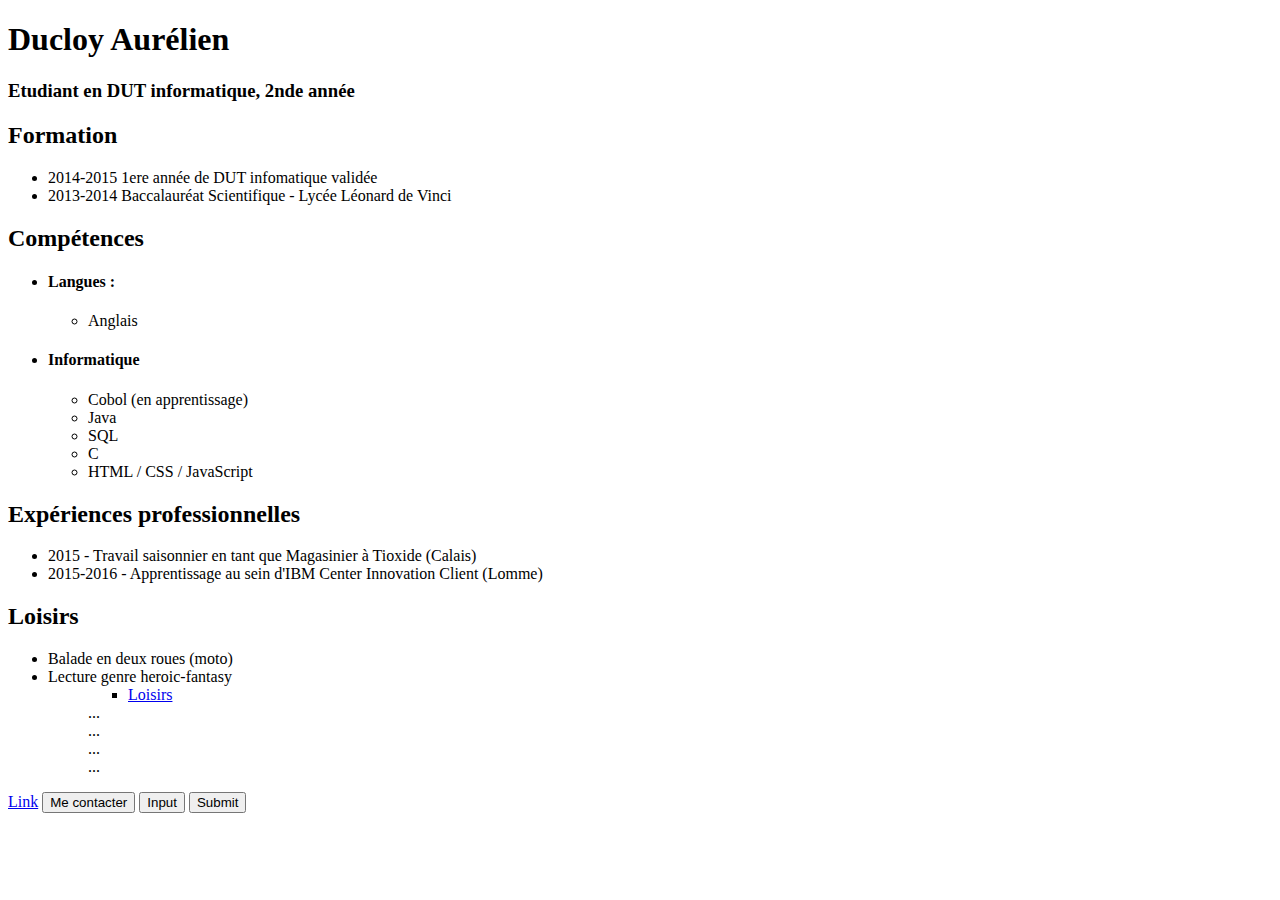
==== CV/index.html @ 6c351144 "Add of column" ====
<!DOCTYPE html>
<html lang="fr">
	<head>
		<meta charset="UTF-8">
		<title>CV en Ligne</title>
		<meta name="viewport" content="width=device-width, initial-scale=1">
		<!-- Latest compiled and minified CSS -->
		<link rel="stylesheet" href="https://maxcdn.bootstrapcdn.com/bootstrap/3.3.6/css/bootstrap.min.css" integrity="sha384-1q8mTJOASx8j1Au+a5WDVnPi2lkFfwwEAa8hDDdjZlpLegxhjVME1fgjWPGmkzs7" crossorigin="anonymous">
	</head>
	<body>
		<h1>Ducloy Aurélien</h1>
		<h3>Etudiant en DUT informatique, 2nde année</h3>

		<div class="row">
 			<div class="col-xs-6 col-sm4 col-md3">

				<h2>Formation</h2>
				<ul>
					<li>2014-2015 1ere année de DUT infomatique validée</li> 
					<li>2013-2014 Baccalauréat Scientifique - Lycée Léonard de Vinci</li>
				</ul>
				<h2>Compétences</h2>
				<ul>
					<li><h4>Langues : </h4></li>
						<ul>
							<li>Anglais</li>
						</ul>
					<li><h4>Informatique</h4></li>
						<ul>
							<li>Cobol (en apprentissage)</li>
							<li>Java</li>
							<li>SQL</li>
							<li>C</li>
							<li>HTML / CSS / JavaScript</li>
					</ul>	
			</ul>	
		</div>
   		<div class="col-xs-6 col-sm4 col-md3">
			<h2>Expériences professionnelles</h2>
			<ul>
				<li>
					2015 - Travail saisonnier en tant que Magasinier à Tioxide (Calais)
				</li>
				<li>
					2015-2016 - Apprentissage au sein d'IBM Center Innovation Client (Lomme)
				</li>
			</ul>
			<h2>Loisirs</h2>
			<ul>
				<li>Balade en deux roues (moto)</li>
				<li>Lecture genre heroic-fantasy</li>
			<ul>

			<div>

				<!-- Nav tabs -->
  				<ul class="nav nav-tabs" role="tablist">
  					<li role="presentation" class="active"><a href="#hobbies" aria-controls="hobbies" role="tab" data-toggle="tab">Loisirs</a></li>
  				</ul>

				  <!-- Tab panes -->
				<div class="tab-content">
				    <div role="tabpanel" class="tab-pane active" id="hobbies">...</div>
				    <div role="tabpanel" class="tab-pane" id="hobbies">...</div>
				    <div role="tabpanel" class="tab-pane" id="hobbies">...</div>
				    <div role="tabpanel" class="tab-pane" id="hobbies">...</div>
				</div>

</div>



			</div>
		</div>



		<a class="btn btn-default" href="#" role="button">Link</a>
		<button class="btn btn-default" type="submit">Me contacter</button>
		<input class="btn btn-default" type="button" value="Input">
		<input class="btn btn-default" type="submit" value="Submit">

		<!-- Latest compiled and minified JavaScript -->
		<script src="https://maxcdn.bootstrapcdn.com/bootstrap/3.3.6/js/bootstrap.min.js" integrity="sha384-0mSbJDEHialfmuBBQP6A4Qrprq5OVfW37PRR3j5ELqxss1yVqOtnepnHVP9aJ7xS" crossorigin="anonymous"></script>

	</body>
</html>
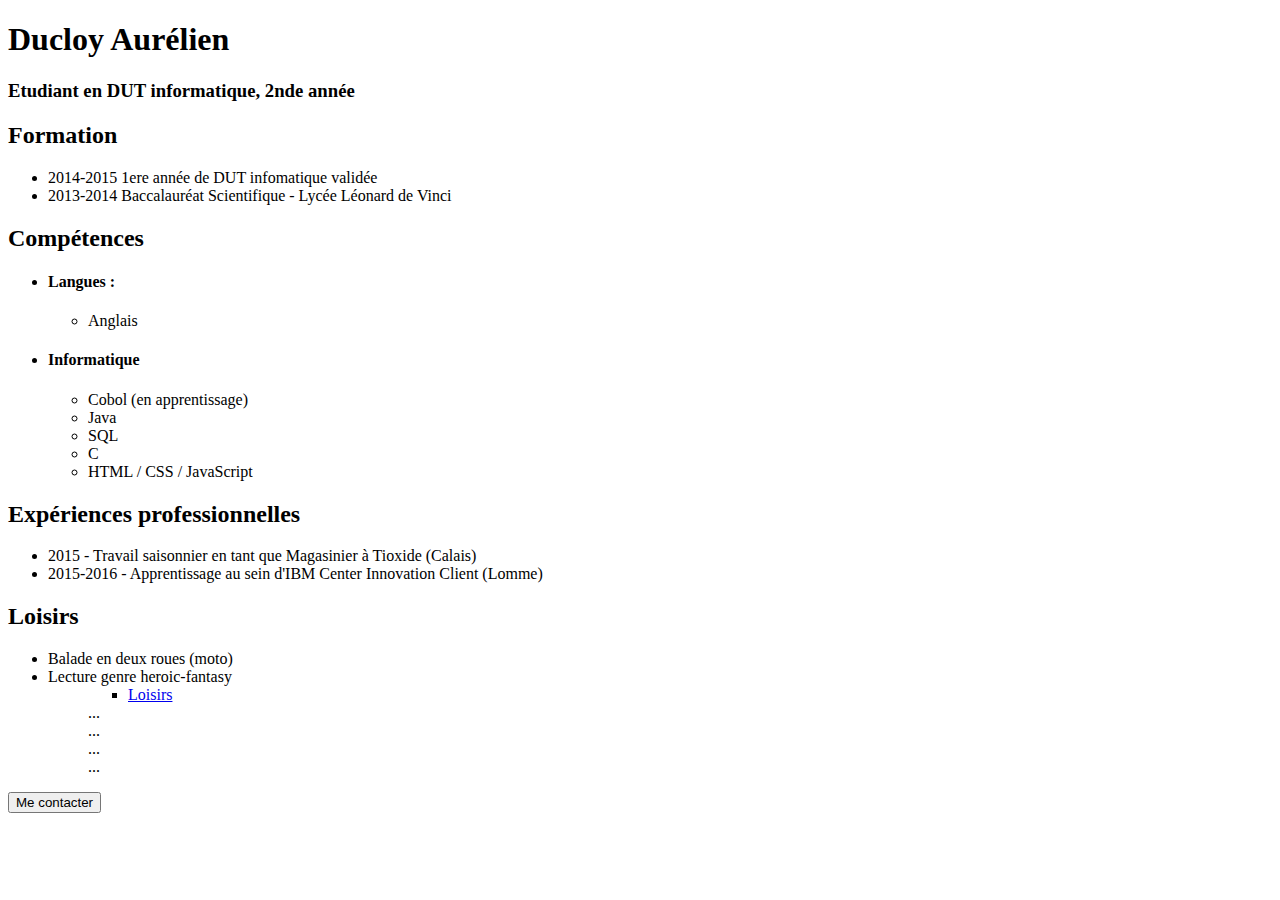
==== commit 4b3c6f3d: "Add of column" ====
--- a/CV/index.html
+++ b/CV/index.html
@@ -66,19 +66,16 @@
 				    <div role="tabpanel" class="tab-pane" id="hobbies">...</div>
 				</div>
 
-</div>
+			</div>
 
 
 
-			</div>
+			
 		</div>
 
 
 
-		<a class="btn btn-default" href="#" role="button">Link</a>
 		<button class="btn btn-default" type="submit">Me contacter</button>
-		<input class="btn btn-default" type="button" value="Input">
-		<input class="btn btn-default" type="submit" value="Submit">
 
 		<!-- Latest compiled and minified JavaScript -->
 		<script src="https://maxcdn.bootstrapcdn.com/bootstrap/3.3.6/js/bootstrap.min.js" integrity="sha384-0mSbJDEHialfmuBBQP6A4Qrprq5OVfW37PRR3j5ELqxss1yVqOtnepnHVP9aJ7xS" crossorigin="anonymous"></script>
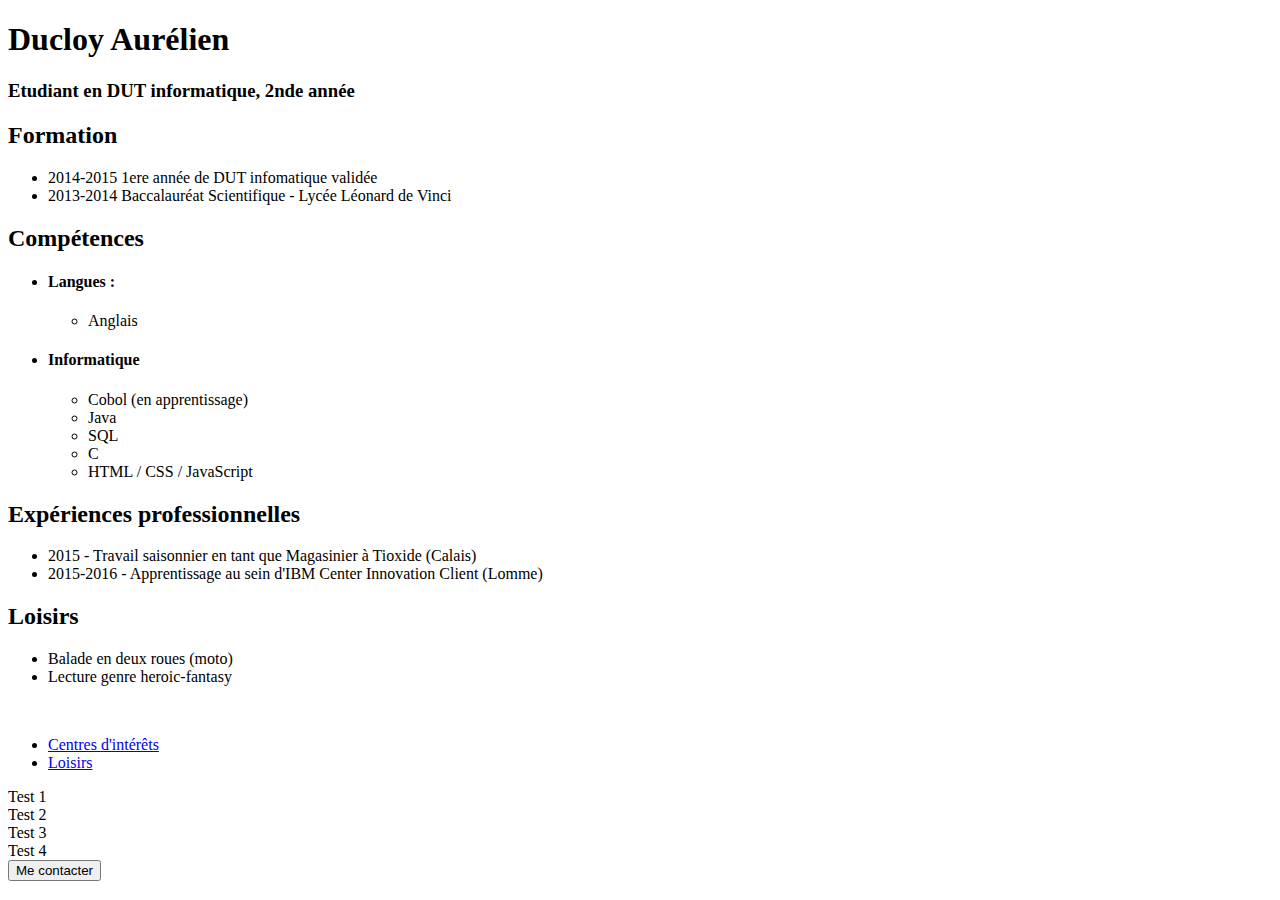
==== commit e61a4b8e: "Add of column" ====
--- a/CV/index.html
+++ b/CV/index.html
@@ -12,7 +12,7 @@
 		<h3>Etudiant en DUT informatique, 2nde année</h3>
 
 		<div class="row">
- 			<div class="col-xs-6 col-sm4 col-md3">
+ 			<div class="col-xs-5 col-sm4 col-md3">
 
 				<h2>Formation</h2>
 				<ul>
@@ -49,21 +49,22 @@
 			<ul>
 				<li>Balade en deux roues (moto)</li>
 				<li>Lecture genre heroic-fantasy</li>
-			<ul>
-
+			</ul>
+			</br>
 			<div>
 
 				<!-- Nav tabs -->
   				<ul class="nav nav-tabs" role="tablist">
+  					<li role="presentation" class="active"><a href="#PoI" aria-controls="PoI" role="tab" data-toggle="tab">Centres d'intérêts</a></li>
   					<li role="presentation" class="active"><a href="#hobbies" aria-controls="hobbies" role="tab" data-toggle="tab">Loisirs</a></li>
   				</ul>
 
 				  <!-- Tab panes -->
 				<div class="tab-content">
-				    <div role="tabpanel" class="tab-pane active" id="hobbies">...</div>
-				    <div role="tabpanel" class="tab-pane" id="hobbies">...</div>
-				    <div role="tabpanel" class="tab-pane" id="hobbies">...</div>
-				    <div role="tabpanel" class="tab-pane" id="hobbies">...</div>
+				    <div role="tabpanel" class="tab-pane active" id="PoI">Test 1</div>
+				    <div role="tabpanel" class="tab-pane active" id="PoI">Test 2</div>
+				    <div role="tabpanel" class="tab-pane active" id="hobbies">Test 3</div>
+				    <div role="tabpanel" class="tab-pane active" id="hobbies">Test 4</div>
 				</div>
 
 			</div>
@@ -74,11 +75,12 @@
 		</div>
 
 
-
 		<button class="btn btn-default" type="submit">Me contacter</button>
 
 		<!-- Latest compiled and minified JavaScript -->
 		<script src="https://maxcdn.bootstrapcdn.com/bootstrap/3.3.6/js/bootstrap.min.js" integrity="sha384-0mSbJDEHialfmuBBQP6A4Qrprq5OVfW37PRR3j5ELqxss1yVqOtnepnHVP9aJ7xS" crossorigin="anonymous"></script>
+		<!-- jQuery (necessary for Bootstrap's JavaScript plugins) -->
+    	<script src="https://ajax.googleapis.com/ajax/libs/jquery/1.11.3/jquery.min.js"></script>
 
 	</body>
 </html>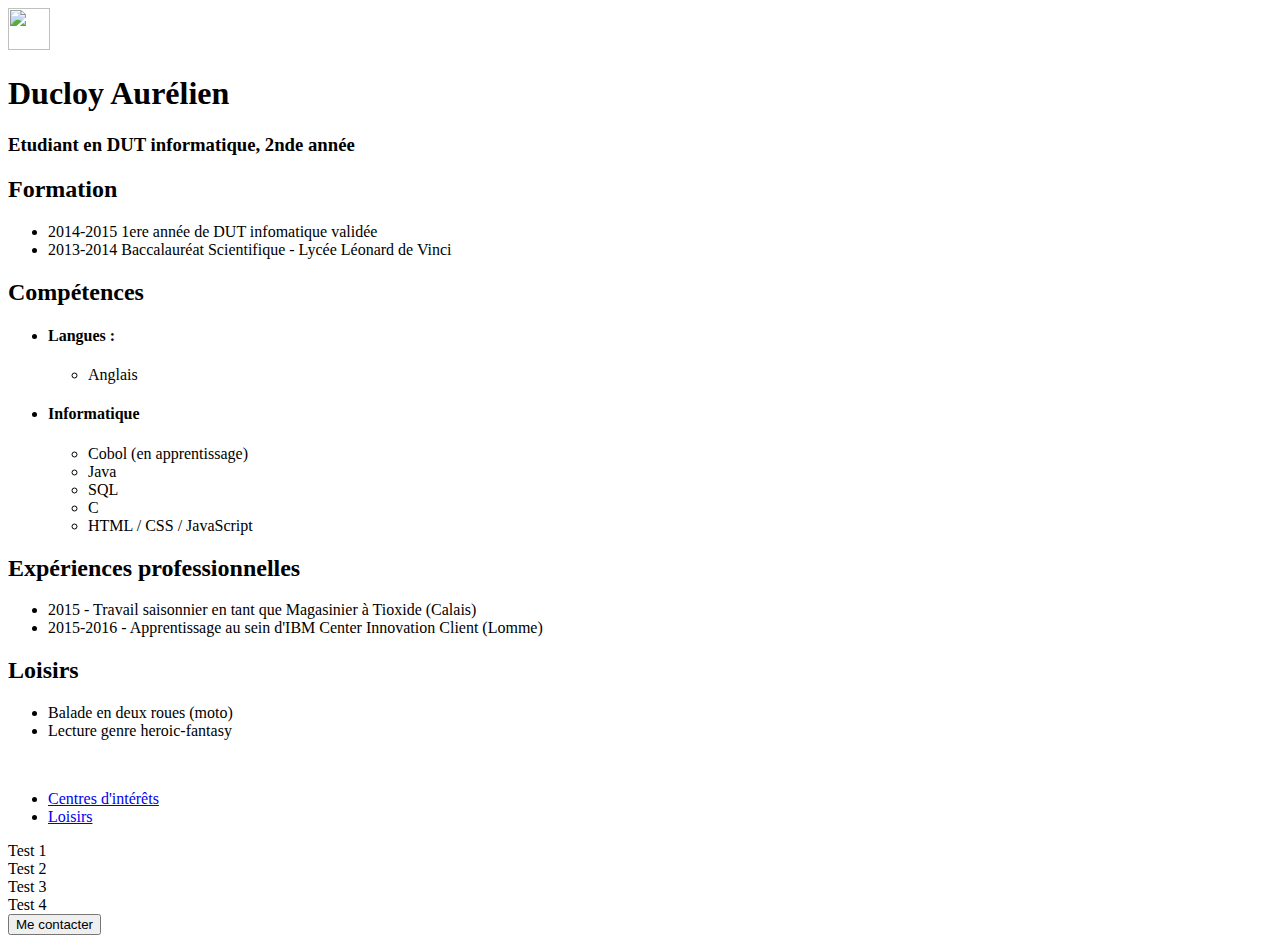
==== commit f32afff5: "Add of column" ====
--- a/CV/index.html
+++ b/CV/index.html
@@ -8,6 +8,9 @@
 		<link rel="stylesheet" href="https://maxcdn.bootstrapcdn.com/bootstrap/3.3.6/css/bootstrap.min.css" integrity="sha384-1q8mTJOASx8j1Au+a5WDVnPi2lkFfwwEAa8hDDdjZlpLegxhjVME1fgjWPGmkzs7" crossorigin="anonymous">
 	</head>
 	<body>
+
+		 <img src="images.jpg" height="42" width="42"> 
+
 		<h1>Ducloy Aurélien</h1>
 		<h3>Etudiant en DUT informatique, 2nde année</h3>
 
